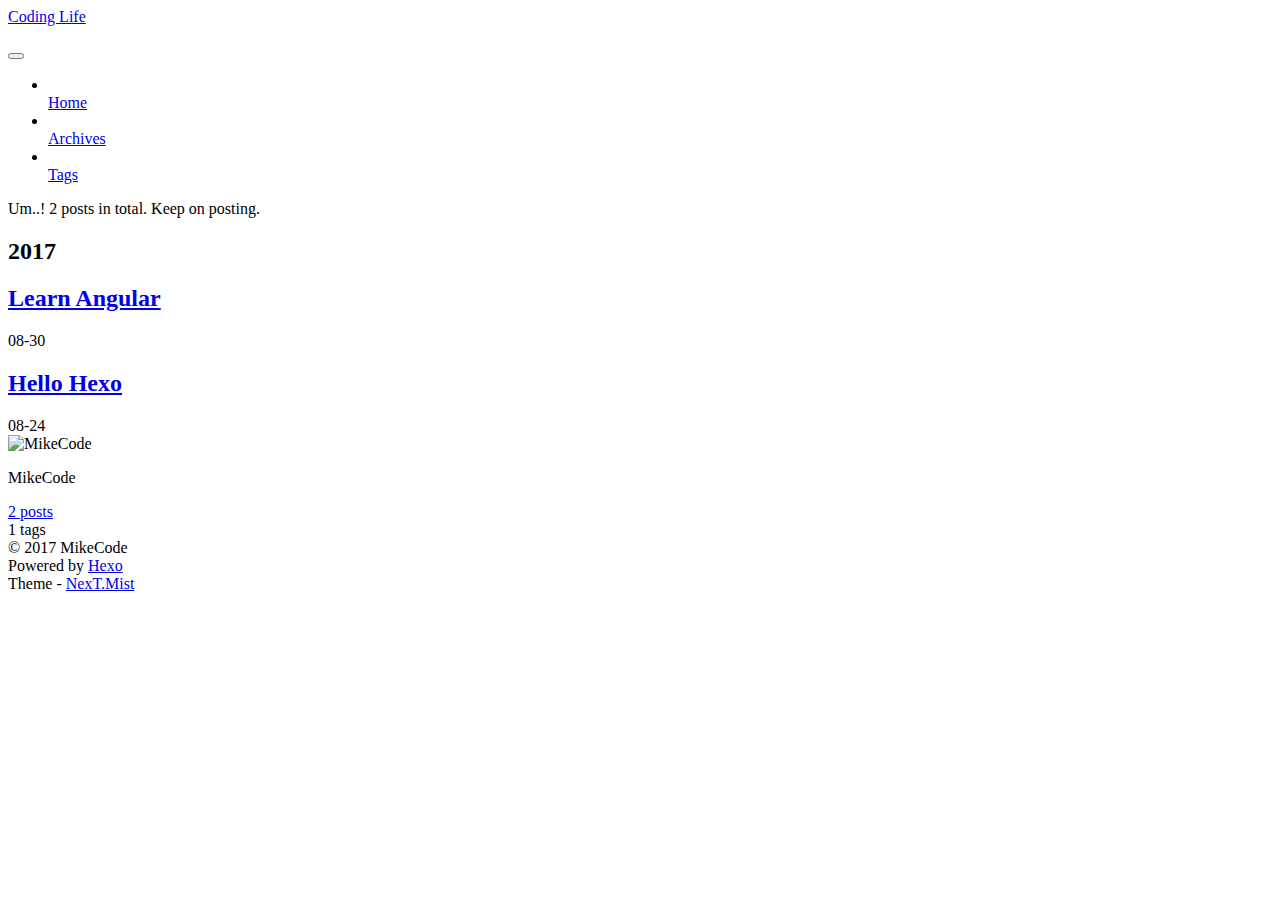
==== archives/index.html @ 7683197f "Site updated: 2017-08-30 14:28:00" ====
<!DOCTYPE html>



  


<html class="theme-next mist use-motion" lang="en">
<head>
  <meta charset="UTF-8"/>
<meta http-equiv="X-UA-Compatible" content="IE=edge" />
<meta name="viewport" content="width=device-width, initial-scale=1, maximum-scale=1"/>
<meta name="theme-color" content="#222">









<meta http-equiv="Cache-Control" content="no-transform" />
<meta http-equiv="Cache-Control" content="no-siteapp" />















  
  
  <link href="/blog/lib/fancybox/source/jquery.fancybox.css?v=2.1.5" rel="stylesheet" type="text/css" />




  
  
  
  

  
    
    
  

  

  

  

  

  
    
    
    <link href="//fonts.googleapis.com/css?family=Lato:300,300italic,400,400italic,700,700italic&subset=latin,latin-ext" rel="stylesheet" type="text/css">
  






<link href="/blog/lib/font-awesome/css/font-awesome.min.css?v=4.6.2" rel="stylesheet" type="text/css" />

<link href="/blog/css/main.css?v=5.1.2" rel="stylesheet" type="text/css" />


  <meta name="keywords" content="Hexo, NexT" />








  <link rel="shortcut icon" type="image/x-icon" href="/blog/favicon.ico?v=5.1.2" />






<meta property="og:type" content="website">
<meta property="og:title" content="Coding Life">
<meta property="og:url" content="https://mikeloxiao.github.io/blog/archives/index.html">
<meta property="og:site_name" content="Coding Life">
<meta property="og:locale" content="en">
<meta name="twitter:card" content="summary">
<meta name="twitter:title" content="Coding Life">



<script type="text/javascript" id="hexo.configurations">
  var NexT = window.NexT || {};
  var CONFIG = {
    root: '/blog/',
    scheme: 'Mist',
    sidebar: {"position":"left","display":"post","offset":12,"offset_float":12,"b2t":false,"scrollpercent":false,"onmobile":false},
    fancybox: true,
    tabs: true,
    motion: true,
    duoshuo: {
      userId: '0',
      author: 'Author'
    },
    algolia: {
      applicationID: '',
      apiKey: '',
      indexName: '',
      hits: {"per_page":10},
      labels: {"input_placeholder":"Search for Posts","hits_empty":"We didn't find any results for the search: ${query}","hits_stats":"${hits} results found in ${time} ms"}
    }
  };
</script>



  <link rel="canonical" href="https://mikeloxiao.github.io/blog/archives/"/>





  <title>Archive | Coding Life</title>
  














</head>

<body itemscope itemtype="http://schema.org/WebPage" lang="en">

  
  
    
  

  <div class="container sidebar-position-left  page-archive  ">
    <div class="headband"></div>

    <header id="header" class="header" itemscope itemtype="http://schema.org/WPHeader">
      <div class="header-inner"><div class="site-brand-wrapper">
  <div class="site-meta ">
    

    <div class="custom-logo-site-title">
      <a href="/blog/"  class="brand" rel="start">
        <span class="logo-line-before"><i></i></span>
        <span class="site-title">Coding Life</span>
        <span class="logo-line-after"><i></i></span>
      </a>
    </div>
      
        <p class="site-subtitle"></p>
      
  </div>

  <div class="site-nav-toggle">
    <button>
      <span class="btn-bar"></span>
      <span class="btn-bar"></span>
      <span class="btn-bar"></span>
    </button>
  </div>
</div>

<nav class="site-nav">
  

  
    <ul id="menu" class="menu">
      
        
        <li class="menu-item menu-item-home">
          <a href="/blog/" rel="section">
            
              <i class="menu-item-icon fa fa-fw fa-home"></i> <br />
            
            Home
          </a>
        </li>
      
        
        <li class="menu-item menu-item-archives">
          <a href="/blog/archives/" rel="section">
            
              <i class="menu-item-icon fa fa-fw fa-archive"></i> <br />
            
            Archives
          </a>
        </li>
      
        
        <li class="menu-item menu-item-tags">
          <a href="/blog/tags/" rel="section">
            
              <i class="menu-item-icon fa fa-fw fa-tags"></i> <br />
            
            Tags
          </a>
        </li>
      

      
    </ul>
  

  
</nav>



 </div>
    </header>

    <main id="main" class="main">
      <div class="main-inner">
        <div class="content-wrap">
          <div id="content" class="content">
            

  
  
  
  <div class="post-block archive">
    <div id="posts" class="posts-collapse">
      <span class="archive-move-on"></span>

      <span class="archive-page-counter">
        
        
        
          
        
        Um..! 2 posts in total. Keep on posting.
      </span>

      

        
        
        

        
          
          <div class="collection-title">
            <h2 class="archive-year motion-element" id="archive-year-2017">2017</h2>
          </div>
        
        

        

  <article class="post post-type-normal" itemscope itemtype="http://schema.org/Article">
    <header class="post-header">

      <h2 class="post-title">
        
            <a class="post-title-link" href="/blog/2017/08/30/title/" itemprop="url">
              
                <span itemprop="name">Learn Angular</span>
              
            </a>
        
      </h2>

      <div class="post-meta">
        <time class="post-time" itemprop="dateCreated"
              datetime="2017-08-30T13:20:28+08:00"
              content="2017-08-30" >
          08-30
        </time>
      </div>

    </header>
  </article>



      

        
        
        

        
        

        

  <article class="post post-type-normal" itemscope itemtype="http://schema.org/Article">
    <header class="post-header">

      <h2 class="post-title">
        
            <a class="post-title-link" href="/blog/2017/08/24/Hello-Hexo/" itemprop="url">
              
                <span itemprop="name">Hello Hexo</span>
              
            </a>
        
      </h2>

      <div class="post-meta">
        <time class="post-time" itemprop="dateCreated"
              datetime="2017-08-24T01:57:20+08:00"
              content="2017-08-24" >
          08-24
        </time>
      </div>

    </header>
  </article>



      

    </div>
  </div>
  
  
  

  



          </div>
          


          

        </div>
        
          
  
  <div class="sidebar-toggle">
    <div class="sidebar-toggle-line-wrap">
      <span class="sidebar-toggle-line sidebar-toggle-line-first"></span>
      <span class="sidebar-toggle-line sidebar-toggle-line-middle"></span>
      <span class="sidebar-toggle-line sidebar-toggle-line-last"></span>
    </div>
  </div>

  <aside id="sidebar" class="sidebar">
    
    <div class="sidebar-inner">

      

      

      <section class="site-overview sidebar-panel sidebar-panel-active">
        <div class="site-author motion-element" itemprop="author" itemscope itemtype="http://schema.org/Person">
          <img class="site-author-image" itemprop="image"
               src="/blog/images/avatar.gif"
               alt="MikeCode" />
          <p class="site-author-name" itemprop="name">MikeCode</p>
           
              <p class="site-description motion-element" itemprop="description"></p>
          
        </div>
        <nav class="site-state motion-element">

          
            <div class="site-state-item site-state-posts">
              <a href="/blog/archives/">
                <span class="site-state-item-count">2</span>
                <span class="site-state-item-name">posts</span>
              </a>
            </div>
          

          

          
            
            
            <div class="site-state-item site-state-tags">
              
                <span class="site-state-item-count">1</span>
                <span class="site-state-item-name">tags</span>
              
            </div>
          

        </nav>

        

        <div class="links-of-author motion-element">
          
        </div>

        
        

        
        

        


      </section>

      

      

    </div>
  </aside>


        
      </div>
    </main>

    <footer id="footer" class="footer">
      <div class="footer-inner">
        <div class="copyright" >
  
  &copy; 
  <span itemprop="copyrightYear">2017</span>
  <span class="with-love">
    <i class="fa fa-heart"></i>
  </span>
  <span class="author" itemprop="copyrightHolder">MikeCode</span>
</div>


<div class="powered-by">
  Powered by <a class="theme-link" href="https://hexo.io">Hexo</a>
</div>

<div class="theme-info">
  Theme -
  <a class="theme-link" href="https://github.com/iissnan/hexo-theme-next">
    NexT.Mist
  </a>
</div>


        

        
      </div>
    </footer>

    
      <div class="back-to-top">
        <i class="fa fa-arrow-up"></i>
        
      </div>
    

  </div>

  

<script type="text/javascript">
  if (Object.prototype.toString.call(window.Promise) !== '[object Function]') {
    window.Promise = null;
  }
</script>









  












  
  <script type="text/javascript" src="/blog/lib/jquery/index.js?v=2.1.3"></script>

  
  <script type="text/javascript" src="/blog/lib/fastclick/lib/fastclick.min.js?v=1.0.6"></script>

  
  <script type="text/javascript" src="/blog/lib/jquery_lazyload/jquery.lazyload.js?v=1.9.7"></script>

  
  <script type="text/javascript" src="/blog/lib/velocity/velocity.min.js?v=1.2.1"></script>

  
  <script type="text/javascript" src="/blog/lib/velocity/velocity.ui.min.js?v=1.2.1"></script>

  
  <script type="text/javascript" src="/blog/lib/fancybox/source/jquery.fancybox.pack.js?v=2.1.5"></script>


  


  <script type="text/javascript" src="/blog/js/src/utils.js?v=5.1.2"></script>

  <script type="text/javascript" src="/blog/js/src/motion.js?v=5.1.2"></script>



  
  

  
  
    <script type="text/javascript" id="motion.page.archive">
      $('.archive-year').velocity('transition.slideLeftIn');
    </script>
  


  


  <script type="text/javascript" src="/blog/js/src/bootstrap.js?v=5.1.2"></script>



  


  




	





  





  






  





  

  

  

  

  

  

</body>
</html>
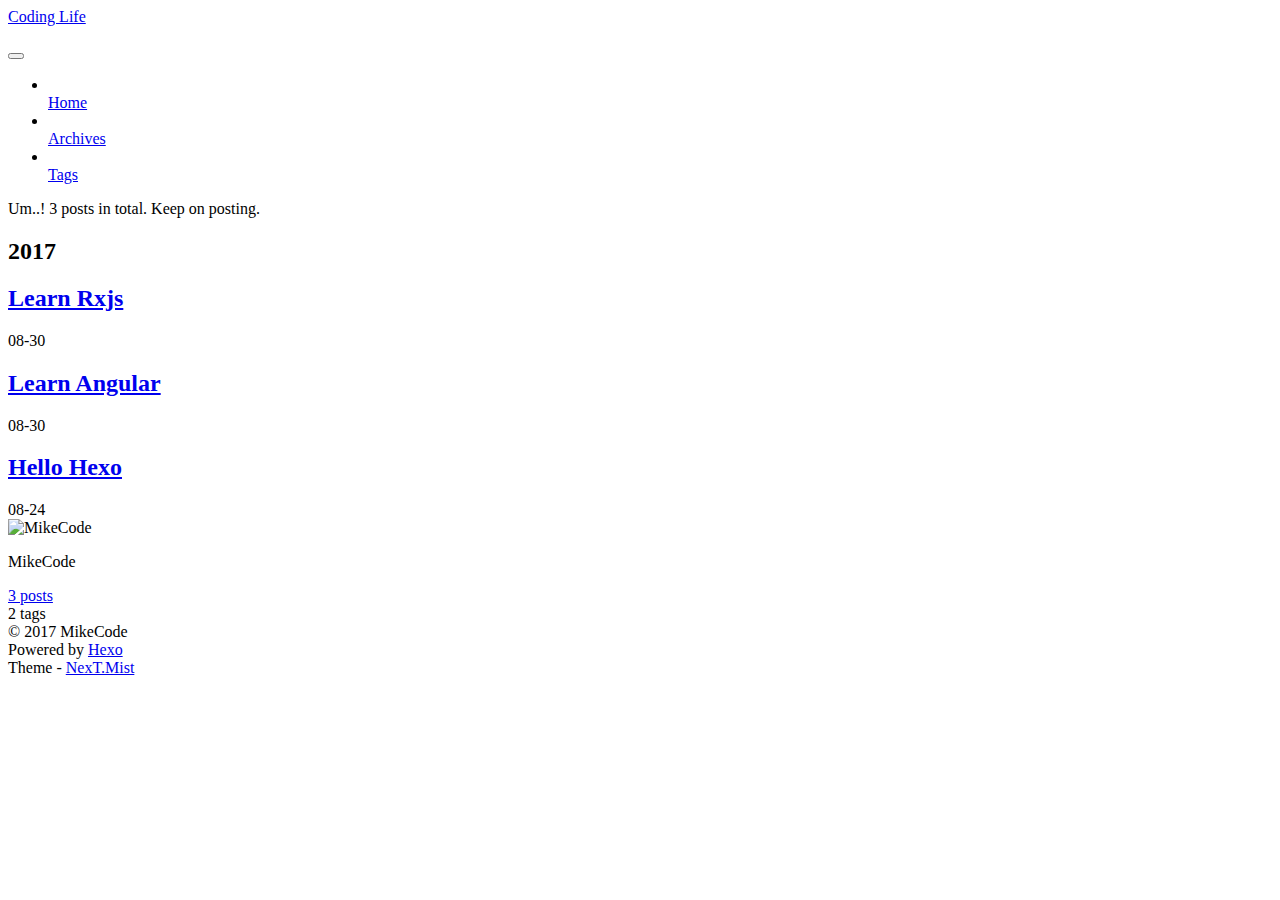
==== commit b70c5599: "Site updated: 2017-08-30 16:21:20" ====
--- a/archives/index.html
+++ b/archives/index.html
@@ -257,7 +257,7 @@
         
           
         
-        Um..! 2 posts in total. Keep on posting.
+        Um..! 3 posts in total. Keep on posting.
       </span>
 
       
@@ -281,7 +281,44 @@
 
       <h2 class="post-title">
         
-            <a class="post-title-link" href="/blog/2017/08/30/title/" itemprop="url">
+            <a class="post-title-link" href="/blog/2017/08/30/Learn Rxjs/" itemprop="url">
+              
+                <span itemprop="name">Learn Rxjs</span>
+              
+            </a>
+        
+      </h2>
+
+      <div class="post-meta">
+        <time class="post-time" itemprop="dateCreated"
+              datetime="2017-08-30T16:17:52+08:00"
+              content="2017-08-30" >
+          08-30
+        </time>
+      </div>
+
+    </header>
+  </article>
+
+
+
+      
+
+        
+        
+        
+
+        
+        
+
+        
+
+  <article class="post post-type-normal" itemscope itemtype="http://schema.org/Article">
+    <header class="post-header">
+
+      <h2 class="post-title">
+        
+            <a class="post-title-link" href="/blog/2017/08/30/Learn Angular/" itemprop="url">
               
                 <span itemprop="name">Learn Angular</span>
               
@@ -392,7 +429,7 @@
           
             <div class="site-state-item site-state-posts">
               <a href="/blog/archives/">
-                <span class="site-state-item-count">2</span>
+                <span class="site-state-item-count">3</span>
                 <span class="site-state-item-name">posts</span>
               </a>
             </div>
@@ -405,7 +442,7 @@
             
             <div class="site-state-item site-state-tags">
               
-                <span class="site-state-item-count">1</span>
+                <span class="site-state-item-count">2</span>
                 <span class="site-state-item-name">tags</span>
               
             </div>
